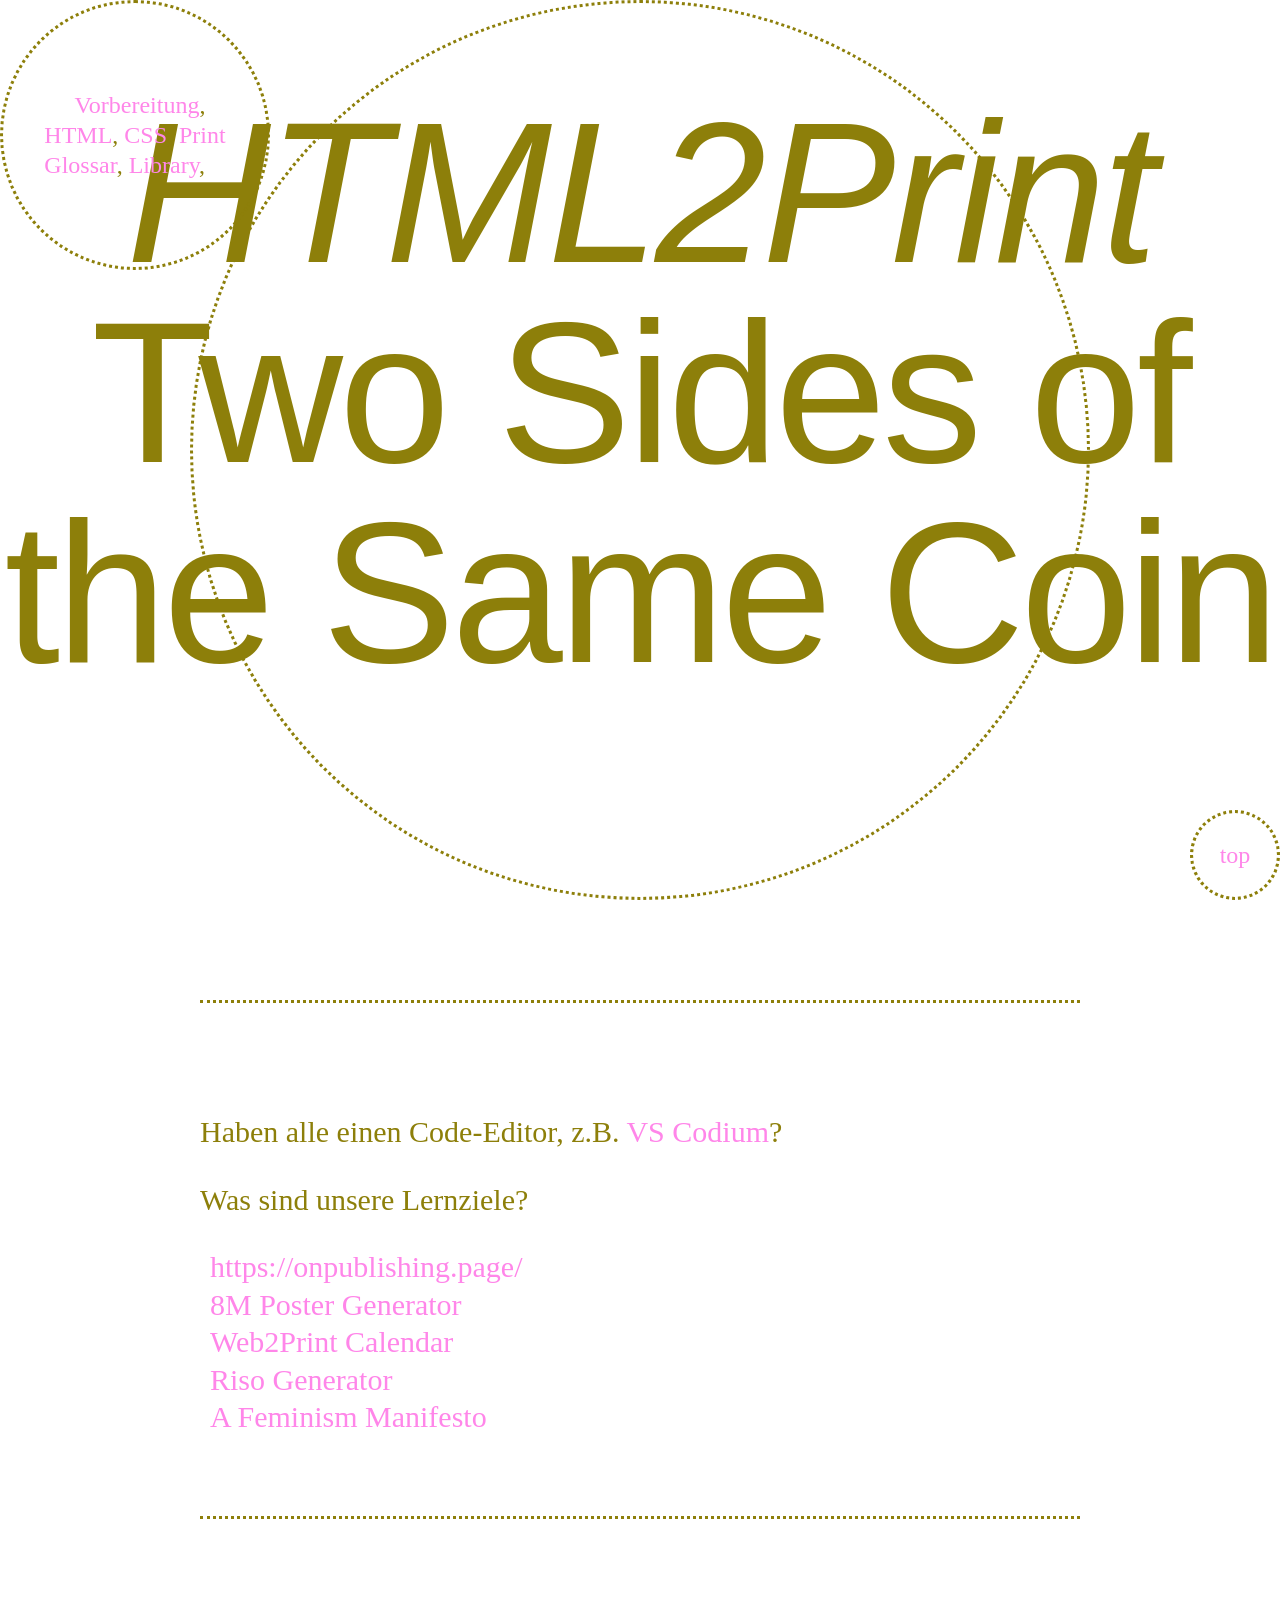
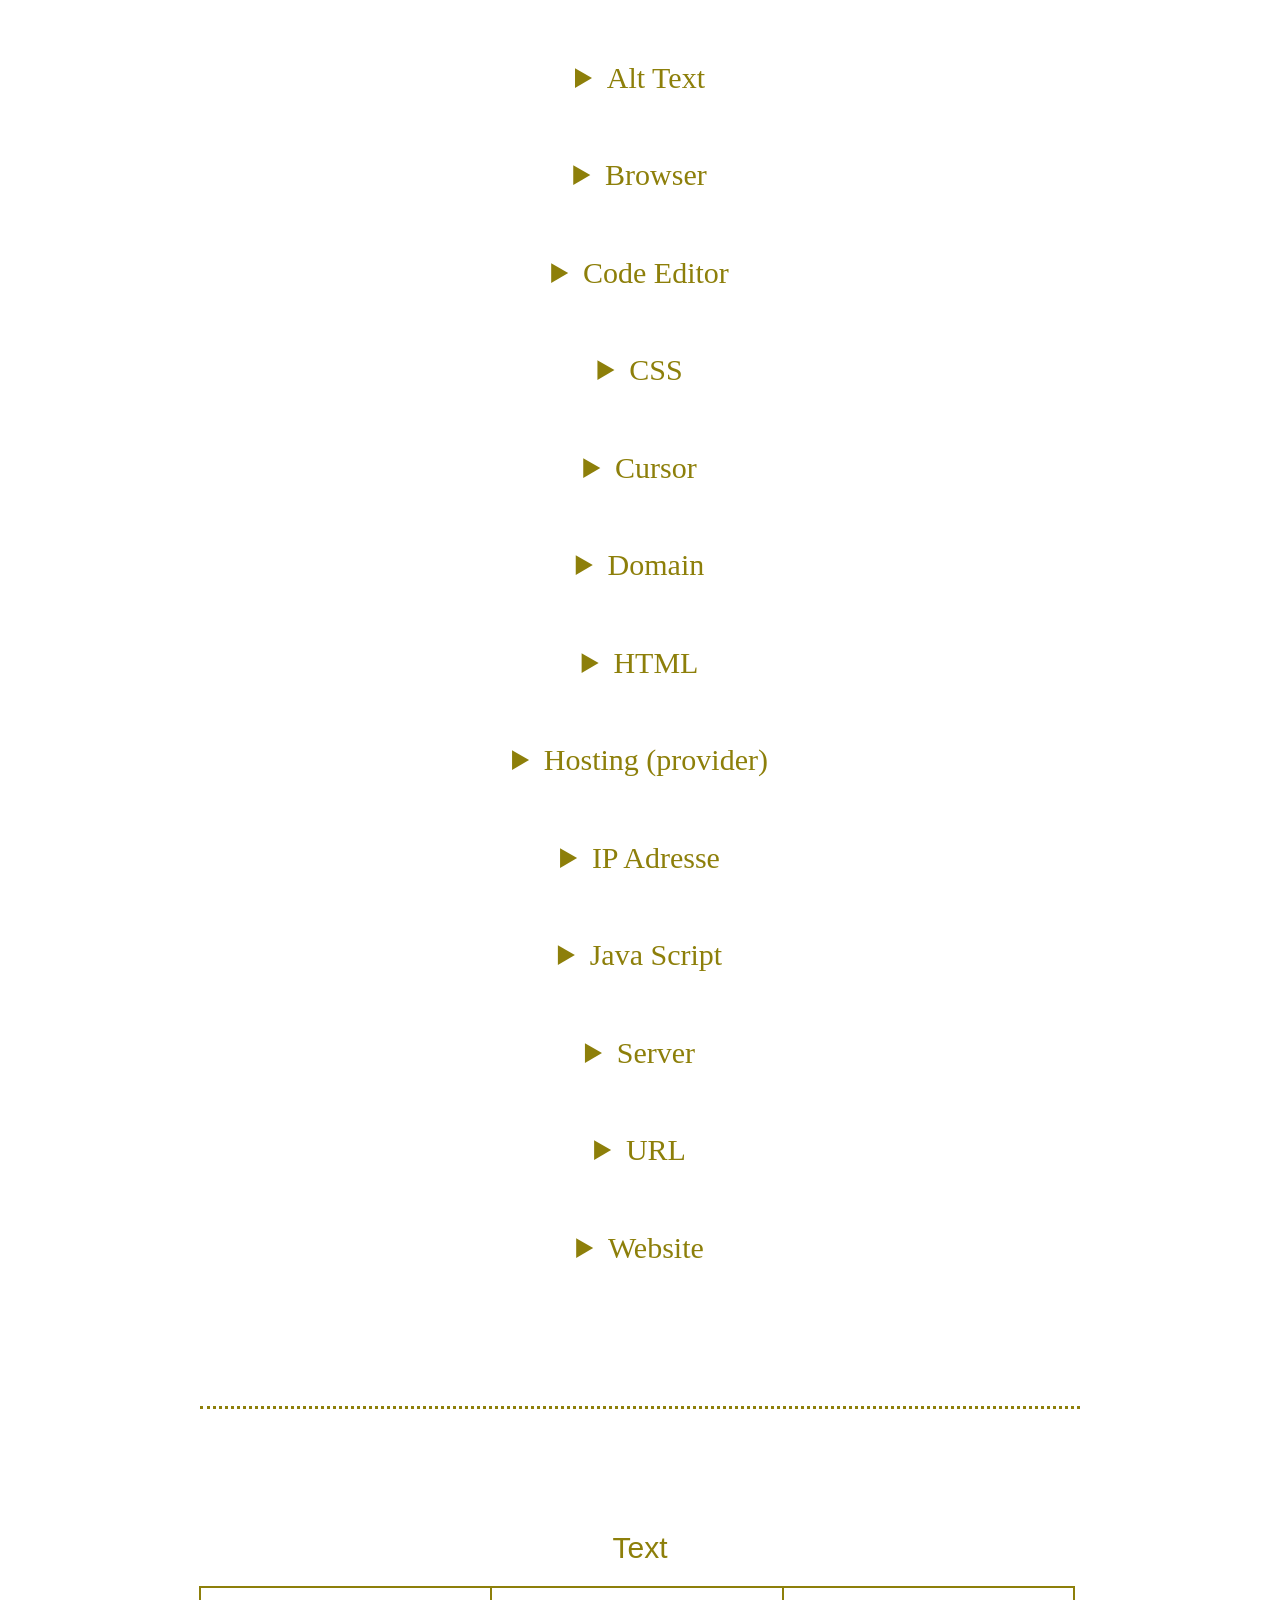
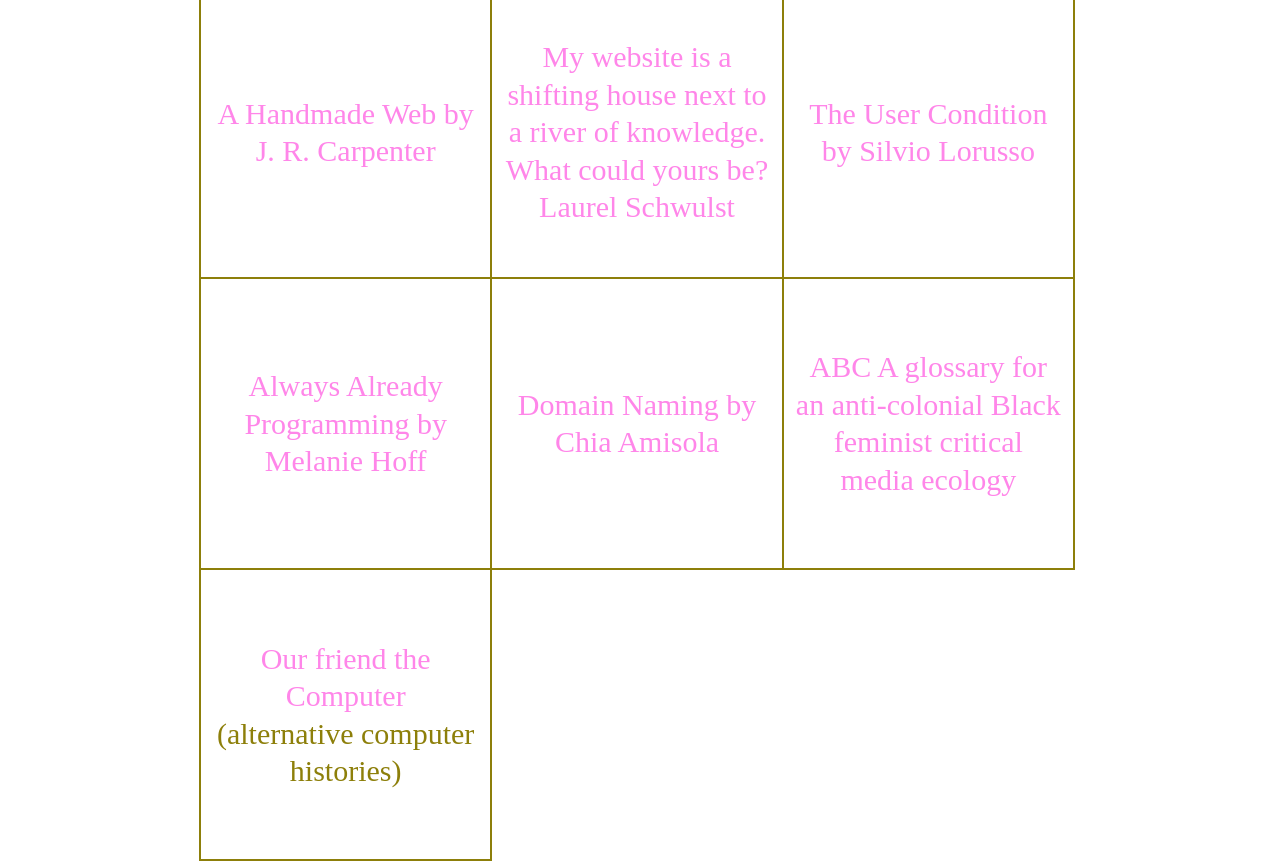
==== index.html @ 259f9be3 "update" ====
<!DOCTYPE html>
<html lang="en">

<head>
    <meta charset="UTF-8">
    <meta name="viewport" content="width=device-width, initial-scale=1" />

    <title>Two Sides of the Same Coin – HTML2Print Workshop</title>
    <link rel="stylesheet" href="./reset.css">
    <link rel="stylesheet" href="./style.css">
    <link rel="stylesheet" href="./coin.css">


</head>

<body>
    <header>
        <div class="coin">
            <div class="coin__side coin__side-a"></div>
            <div class="coin__side coin__side-b"></div>
        </div>

        <h1><i>HTML2Print</i> <br> Two Sides of the Same Coin</h1>   
    </header>


    <nav>
        <ul>
            <li><a href="#vorbereitung">Vorbereitung</a>,</li>

            <div>
                <a target="_blank" href="/html.html">HTML</a>,
                <a target="_blank" href="/css.html">CSS</a>,
                <a target="_blank" href="/print.html">Print</a>
            </div>
            <div>
                <a href="#glossar">Glossar</a>, 
                <a href="#library">Library</a>, 
            </div>
            </ul>
    </nav>

    <a id="toplink" href="#top">top</a>

  
  
    <main>
        <section id="vorbereitung">
           <p>Haben alle einen Code-Editor, z.B. <a href="https://vscodium.com/">VS Codium</a>?</p>
           <p>Was sind unsere Lernziele?</p>

           <ul>
            <li><a href="https://onpublishing.page/">https://onpublishing.page/</a></li>
            <li><a href="https://prepostprint.org/8m-posters/create.php">8M Poster Generator</a></li>
            <li><a href="https://neatnik.net/calendar/">Web2Print Calendar</a></li>
            <li><a href="https://antiboredom.github.io/p5.riso/">Riso Generator</a></li>
            <li><a href="https://afeminismmanifesto.com/">A Feminism Manifesto</a></li>
           </ul>
        </section>

        
        
        
        <section id="glossar">
            <details>
                <summary>Alt Text</summary>
                <p>Alt steht für "Alternative". Alt Text ist ein kurzer Text der im HTML Element &lt;img&gt; sein eigenes Attribut
                    hat. Alt Text ist wichtig für Menschen die Websites mit Screenreadern besuchen aber auch niedrige Internet
                    Verbindung oder text-only access.
                    <br>Alt Text beschreibt in einem oder wenigen Sätzen was auf dem Bild zu sehen ist, am Besten im Kontext dessen
                    Erscheinung auf der Website.
                    <br><a href="https://alt-text-as-poetry.net/">alt-text-as-poetry.net</a>
                </p>
            </details>
            <details>
                <summary>Browser</summary>
                <p>Ist ein Programm mit dem Websites besucht werden können. Ein Browser interpretiert die Dateien aus denen eine
                    Website besteht (z.B. index.html und style.css) und stellt diese grafisch dar.</p>
            </details>
            <details>
                <summary>Code Editor</summary>
                <p>Ein Programm in dem wir Code schreiben und verwalten können.
                    <br>zum Beispiel: Visual Studio Code, Atom oder Sublime Text
                </p>
            </details>
            <details>
                <summary>CSS</summary>
                <p><b>C</b>ascading <b>S</b>tyle <b>S</b>heets ist eine deklarative Sprache die verwendet wird um Websites zu
                    stylen.</p>
            </details>
            <details>
                <summary>Cursor</summary>
                <p>Symbol (meistens Pfeil oder Hand) auf deinem Computer Screen das dir deine aktuelle Position anzeigt und auf
                    Input reagiert.</p>
            </details>
            <details>
                <summary>Domain</summary>
                <p>Eine Domain ist ein Teil der URL, ein für Menschen lesbarer Name der zu einer IP Adresse hindeutet.
                    <br>zum Beispiel: afeminismmanifesto.com oder wwwwords.de
                </p>
            </details>
            <details>
                <summary>HTML</summary>
                <p><b>H</b>yper <b>T</b>ext <b>M</b>arkup <b>L</b>anguage ist das Grundgerüst jeder Website.</p>
            </details>
            <details>
                <summary>Hosting (provider)</summary>
                <p>Ein Business dass sich um die Vermietung und Verwaltung von Servern kümmert.</p>
            </details>
            <details>
                <summary>IP Adresse</summary>
                <p>IP steht für „Internet Protokoll“. Die IP Adresse ist eine einzigartige Reihe von Zahlen. Jedes mit dem Internet
                    verbundene Gerät hat seine eigene IP Adresse, quasi eine Haus Adresse. Computer nutzen die IP Adresse um ein
                    einzelnes Gerät finden zu können. W-lan router, dein Laptop, dein Smartphone oder Server haben alle IP Adressen.
                    <br>zum Beispiel: 193.168.178.232
                </p>
            </details>
            <details>
                <summary>Java Script</summary>
                <p>ist eine Programmiersprache die für Website Interaktionen entwickelt wurde. Wenn HTML das Gerüst ist, CSS die
                    Einrichtung, dann ist Java Script für das Verhalten, die Interaktion von Dingen zuständig.</p>
            </details>
            <details>
                <summary>Server</summary>
                <p>Ein Server ist ein Computer der Ressourcen, Dienste oder Daten für andere Rechner oder Programme bereitstellt.
                    Der Austausch dieser Dienste findet über ein Netzwerk statt, mit dem beide / mehrere Parteien verbunden sind
                    (meistens Internet).</p>
            </details>
            <details>
                <summary>URL</summary>
                <p>steht für "Universal Resource Location" und ist ein Standard für die Adressierung einer Website (oder anderer
                    Ressourcen) im World Wide Web.
                    <br>zum Beispiel: <a href="https://afeminismmanifesto.com/">https://afeminismmanifesto.com/</a> oder <a
                        href="https://wwwwords.de/">https://wwwwords.de/</a>
                </p>
            </details>
            <details>
                <summary>Website</summary>
                <p>ist eine oder mehrere Datein die im vom Browser interpretiert werden. Eine Website lebt of irgendwo auf einem
                    Server. <a href="https://veryinteractive.net/pages/vocabulary.html">(from Laurel)</a></p>
            </details>
        </section>


        <section id="library" class="material">
            <h2>Text</h2>
            <ul>
                <li><a href="http://luckysoap.com/statements/handmadeweb.html">A Handmade Web by J. R. Carpenter</a></li>
                <li><a
                        href="https://thecreativeindependent.com/essays/laurel-schwulst-my-website-is-a-shifting-house-next-to-a-river-of-knowledge-what-could-yours-be/">My
                        website is a shifting house next to a river of knowledge. What could yours be? Laurel
                        Schwulst</a></li>
                <li><a href="https://theusercondition.computer/">The User Condition by Silvio Lorusso</a></li>
                <li><a href="https://gist.github.com/melaniehoff/95ca90df7ca47761dc3d3d58fead22d4">Always Already
                        Programming by Melanie Hoff</a></li>
                <li><a href="https://ambient.institute/domain-naming/">Domain Naming by Chia Amisola</a></li>
                <li><a href="https://abcglossary.xyz/">ABC A glossary for an anti-colonial Black feminist critical
                        media ecology</a></li>
                <li><a href="https://www.ourfriendthe.computer/">Our friend the Computer</a> (alternative computer
                    histories)</li>
            </ul>
        
        </section>
    </main>

    <script src="./script.js" type="text/javascript"></script>
</body>

</html>
---- style.css ----
@import './reset.css';

body {
  width: 100%;
  margin: 0;
  font-family: "Times Dot";
  color: var(--primary-color);
  background-color: rgb(255, 255, 255);
  display: flex;
  justify-content: center;
  flex-direction: column;
  align-items: center;
  flex-wrap: wrap;
  padding: 1rem;
  line-height: 1.25;
  font-size: 1.5rem;
  overflow-x: hidden;
}

::-moz-selection { /* Code for Firefox */
  color: white;
  background: var(--primary-color);
}

::selection {
  color: white;
  background: var(--primary-color);
}



header {
  position: relative;
  height: 100vh;
  display: flex;
  align-items: center;
  justify-content: center;
  background: white;
  z-index: 0;
}

h1 {
  text-align: left;
  letter-spacing: -0.02em;
  margin-top: 1rem;
  font-size: 10rem;
  text-align: center;
  line-height: 1;
  pointer-events: none;
}

h2 {
  font-size: 1.5rem;
  margin-bottom: 1rem;
  margin-top: 2rem;
}

h3 {
  margin-bottom: 0.5rem;
}

a {
  text-decoration: underline;
  text-decoration-thickness: 0.1rem;
  text-underline-offset: 0.15rem;
}

nav {
  border: 3px dotted var(--primary-color);
  aspect-ratio: 1/1;
  padding: 0.5rem;
  border-radius: 100%;
  display: block;
  width: 13.5rem;
  position: fixed;
  top: 0;
  left: 0;
  font-size: 1.2rem;
  display: flex;
  flex-direction: column;
  justify-content: center;
  align-items: center;
}

nav ul {
  padding: 0 1rem;
}


nav ul li {
  padding: 0;
  list-style-type: none;
  text-align: center;
}


details {
  width: 100%;
  text-align: center;
  margin-top: 3rem;
  margin-bottom: 3rem;
}

main {
  width: 100%;
  font-size: 1.5rem;
  display: flex;
  flex-direction: column;
  align-items: center;
  max-width: 44rem;
  margin: auto;
}

ul {
  text-align: left;
  list-style-type: disc;
  padding-left: 1.5rem;
}

ul, ul li {
  list-style-type: disc;
}

li {
  position: relative;
  display: list-item;
  padding-left: 0.5rem !important;
}

li ul li {
  list-style-type: circle;
}


li > ul {
  margin-top: 0;
  margin-bottom: 0;
}



section {
  width: 100%;
  margin-top: 4rem;
  border-top: 3px dotted var(--primary-color);
  padding-top: 4rem;
}

table {
  width: 100%;
  border: 2px dotted var(--primary-color);
  padding: 0;
}

tr {
  position: relative;
  border-spacing: 0;
  margin-top: -2px;
}

th {
  font-weight: normal;
  text-align: left;
}

td {
  font-size: 1.2rem;
  border-right: 3px dotted var(--primary-color);
  padding: 0.25rem;
}



.hero__list {
  display: grid; 
  column-gap: 0.5rem;
  grid-template-columns: repeat(2, minmax(0, 1fr));
}

form {
  text-align: left;
  margin: 3rem auto;
}

input {
  max-width: 100%;
}

#other-field {
  opacity: 0;
}

/* Show the additional input field when "Something else" checkbox is checked */
#something_else:checked+#other-field {
  opacity: 1;
}

label:has(> #something_else:checked)+#other-field {
  opacity: 1;
}

.quote__source {
  text-align: right;
  margin-top: 0.75rem;
}

.material ul {
  display: flex;
  flex-wrap: wrap;
}

.material li {
  border: 2px solid var(--primary-color);
  display: block;
  aspect-ratio: 1;
  width: calc(100% / 3);
  display: flex;
  flex-direction: column;
  align-items: center;
  justify-content: center;
  text-align: center;
  margin: -1px;
  padding: 0.5rem;
}

#toplink {
  position: fixed;
  bottom: 0;
  right: 0;
  padding: 1rem;
  display: flex;
  justify-content: center;
  align-items: center;
  aspect-ratio: 1;
  border: 3px dotted var(--primary-color);

  border-radius: 100%;
  font-size: 1.2rem;
  width: 4.5rem;
  height: 4.5rem;
}

#homelink {
  position: fixed;
  top: 0;
  left: 12.3rem;
  padding: 1rem;
  display: flex;
  align-items: center;
  aspect-ratio: 1;
  border: 3px dotted var(--primary-color);

  border-radius: 100%;
  font-size: 1.2rem;
}

.task {
  background-color: rgb(255, 164, 241);
  padding: 0.25rem 0.5rem;
  margin-bottom: 5rem;
  margin-top: 2rem;
}

table {
  border-spacing: 0;
  border-collapse: collapse;
  border: 2px dotted var(--primary-color);
  overflow-x: hidden;
  font-size: 1.2rem;
  margin-bottom: 5vh;
}

th,
td {
  padding: 0.25rem;
  border: 3px dotted var(--primary-color);
  margin: -1px;
  padding: 1vw;
}

header {
  width: 100%;
  display: flex;
  justify-content: center;
  margin-bottom: 1rem;
}

#subpages {
  position: fixed;
  bottom: 0;
  right: 0;
}

.subpage {
  display: flex;
  align-items: center;
  justify-content: center;
  aspect-ratio: 1;
  border: 3px dotted var(--primary-color);

  border-radius: 100%;
  font-size: 1.2rem;
  text-align: center;
  padding: 0.3rem;
  width: 4.5rem;
  height: 4.5rem;
}
---- coin.css ----
@import './reset.css';

.coin {
  height: 100%;
  aspect-ratio: 1/1;
  position: absolute;
  z-index: -10;
}

.coin__side {
  border-radius: 100%;
  width: 100%;
  height: 100%;
  transition: transform 1.5s linear;
  backface-visibility: hidden
}

.coin__side-a {
  border: 3px dotted var(--primary-color);

  background: white;
}

.coin:hover .coin__side-a {
  transform: rotateY(180deg);
}

.coin__side-b {
  position: absolute;
  top: 0;
  right: 0;
  width: 100%;
  height: 100%;
  transform: rotateY(180deg);
  border: 3px dotted var(--primary-color);
  background: var(--secondary-color);
}

.coin:hover .coin__side-b {
  transform: rotateY(0deg);
}
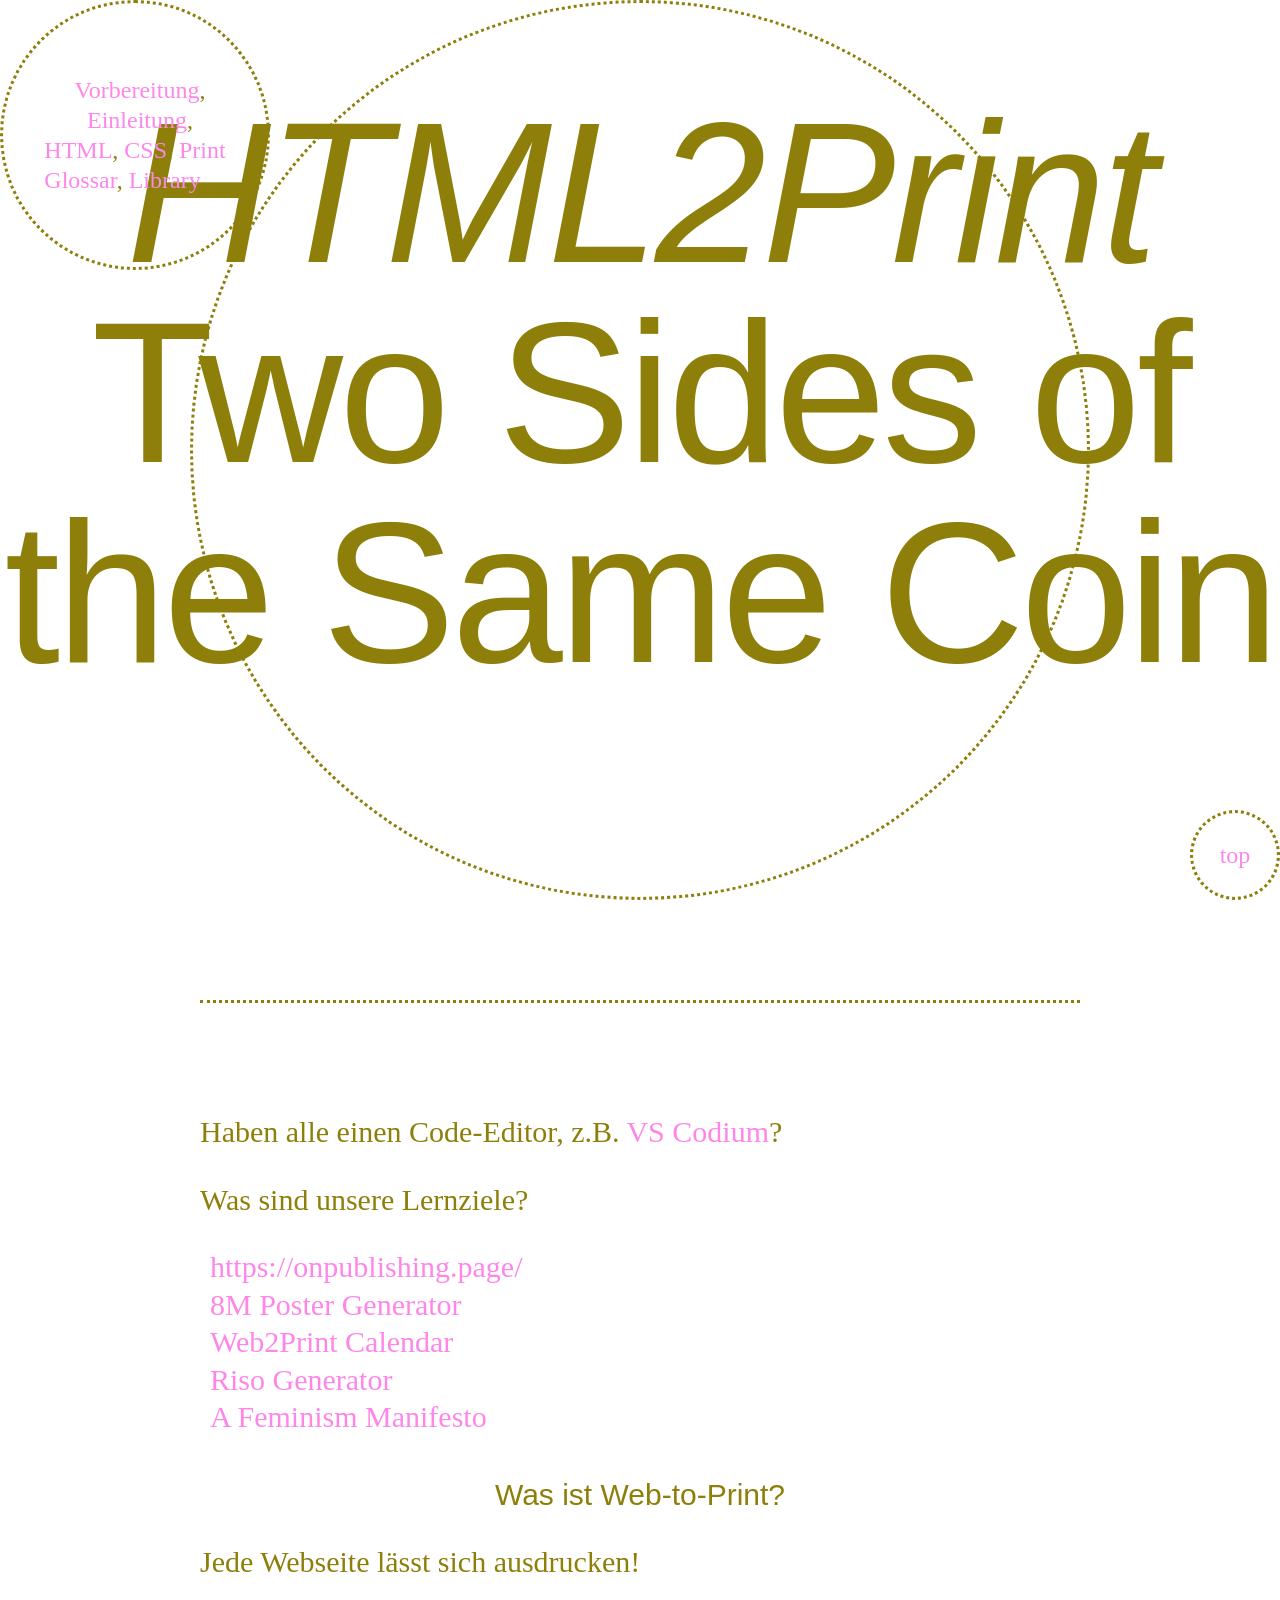
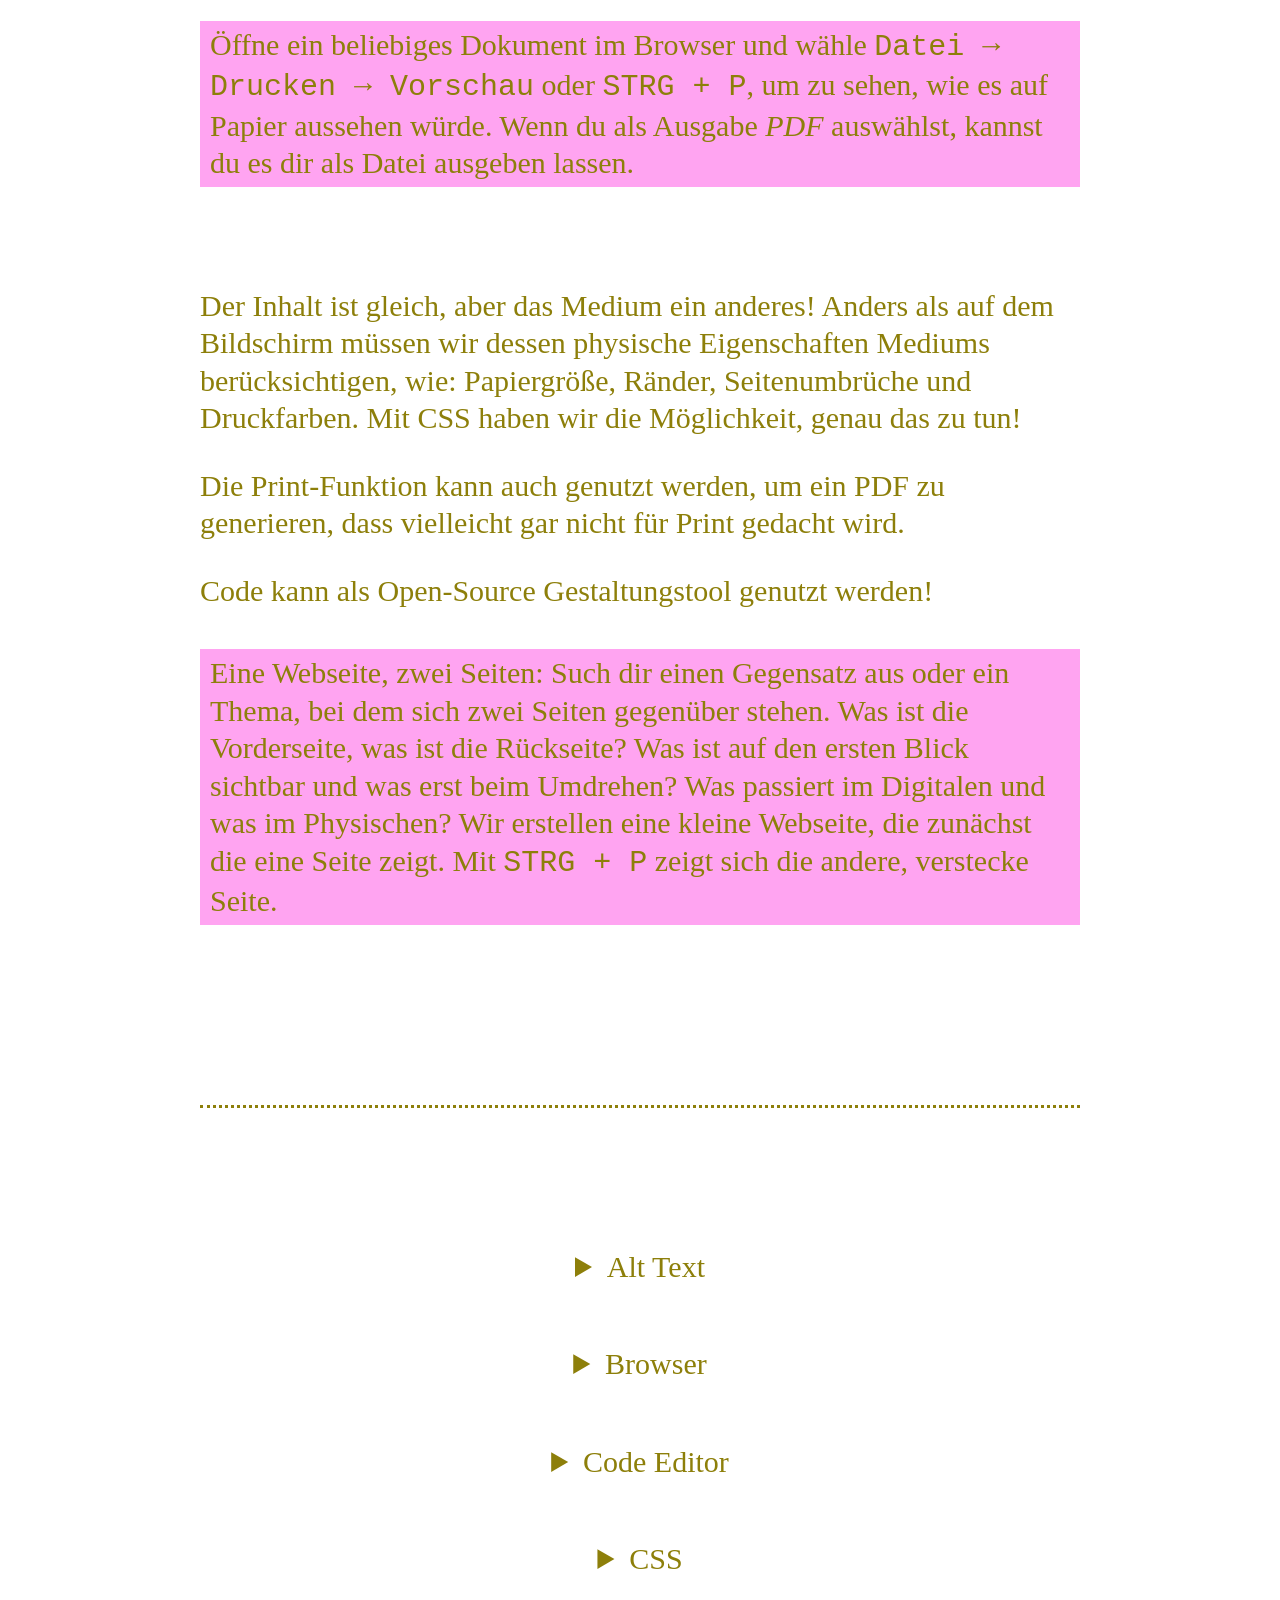
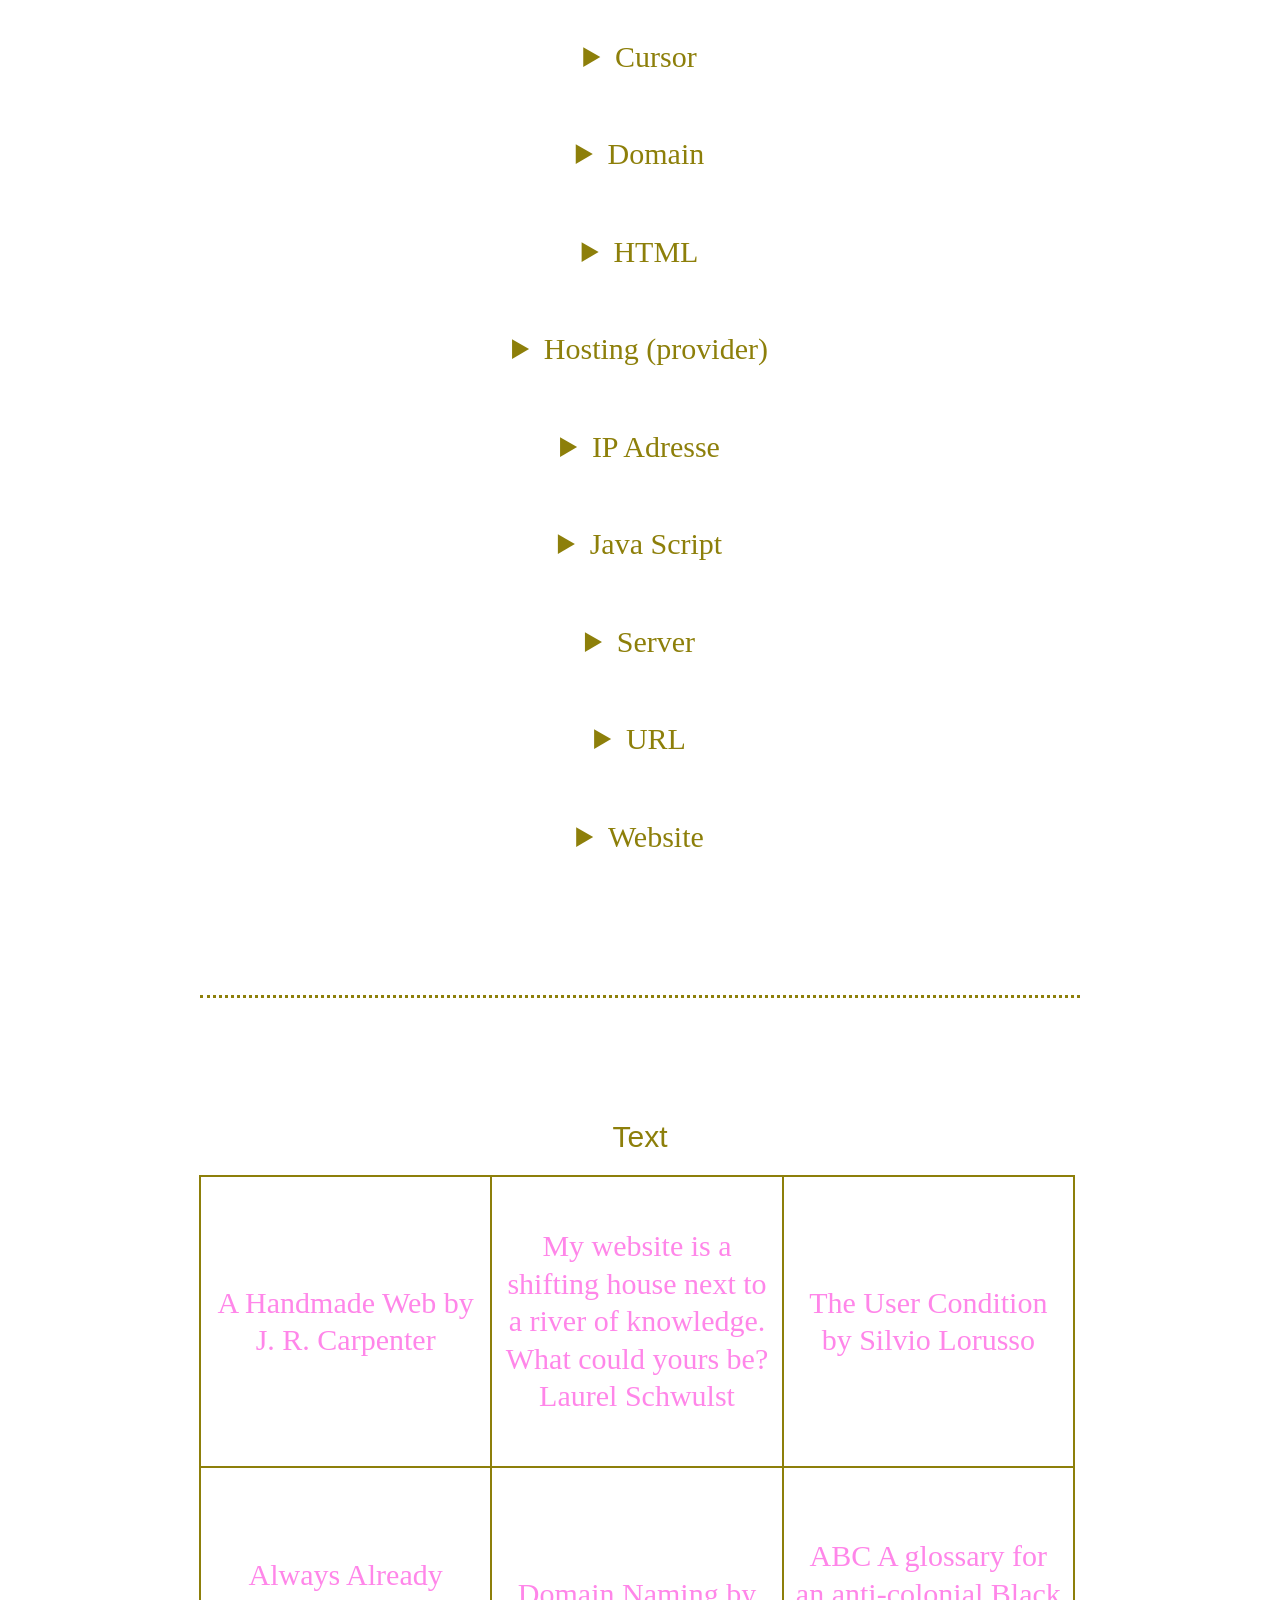
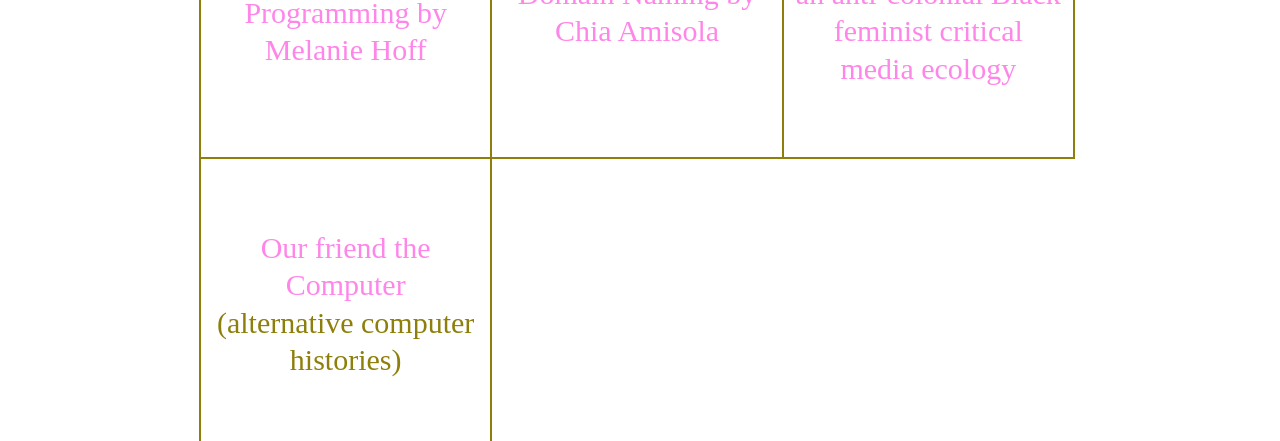
==== commit c377d128: "update" ====
--- a/index.html
+++ b/index.html
@@ -27,6 +27,8 @@
     <nav>
         <ul>
             <li><a href="#vorbereitung">Vorbereitung</a>,</li>
+            <li><a href="#einleitung">Einleitung</a>,</li>
+
 
             <div>
                 <a target="_blank" href="/html.html">HTML</a>,
@@ -56,10 +58,28 @@
             <li><a href="https://antiboredom.github.io/p5.riso/">Riso Generator</a></li>
             <li><a href="https://afeminismmanifesto.com/">A Feminism Manifesto</a></li>
            </ul>
-        </section>
+       
+
+        <h2>Was ist Web-to-Print?</h2>
+        <p>Jede Webseite lässt sich ausdrucken!</p>
+        
+        <p class="task">Öffne ein beliebiges Dokument im Browser und wähle
+            <code>Datei → Drucken → Vorschau</code> oder <code>STRG + P</code>, um zu sehen, wie es auf Papier aussehen würde.
+            Wenn du als Ausgabe <i>PDF</i> auswählst, kannst du es dir als Datei ausgeben lassen.
+        </p>
+        
+        <p>Der Inhalt ist gleich, aber das Medium ein anderes! Anders als auf dem Bildschirm müssen wir dessen physische
+            Eigenschaften Mediums berücksichtigen, wie:
+            Papiergröße, Ränder, Seitenumbrüche und Druckfarben. Mit CSS haben wir die Möglichkeit, genau das zu tun!</p>
+        <p>Die Print-Funktion kann auch genutzt werden, um ein PDF zu generieren, dass vielleicht gar nicht für Print gedacht
+            wird. </p>
+        
+        <p>Code kann als Open-Source Gestaltungstool genutzt werden!</p>
+
+        <p class="task">Eine Webseite, zwei Seiten: Such dir einen Gegensatz aus oder ein Thema, bei dem sich zwei Seiten gegenüber stehen. Was ist die Vorderseite, was ist die Rückseite? Was ist auf den ersten Blick sichtbar und was erst beim Umdrehen? Was passiert im Digitalen und was im Physischen? Wir erstellen eine kleine Webseite, die zunächst die eine Seite zeigt. Mit <code>STRG + P</code> zeigt sich die andere, verstecke Seite.</p>
 
         
-        
+        </section>
         
         <section id="glossar">
             <details>
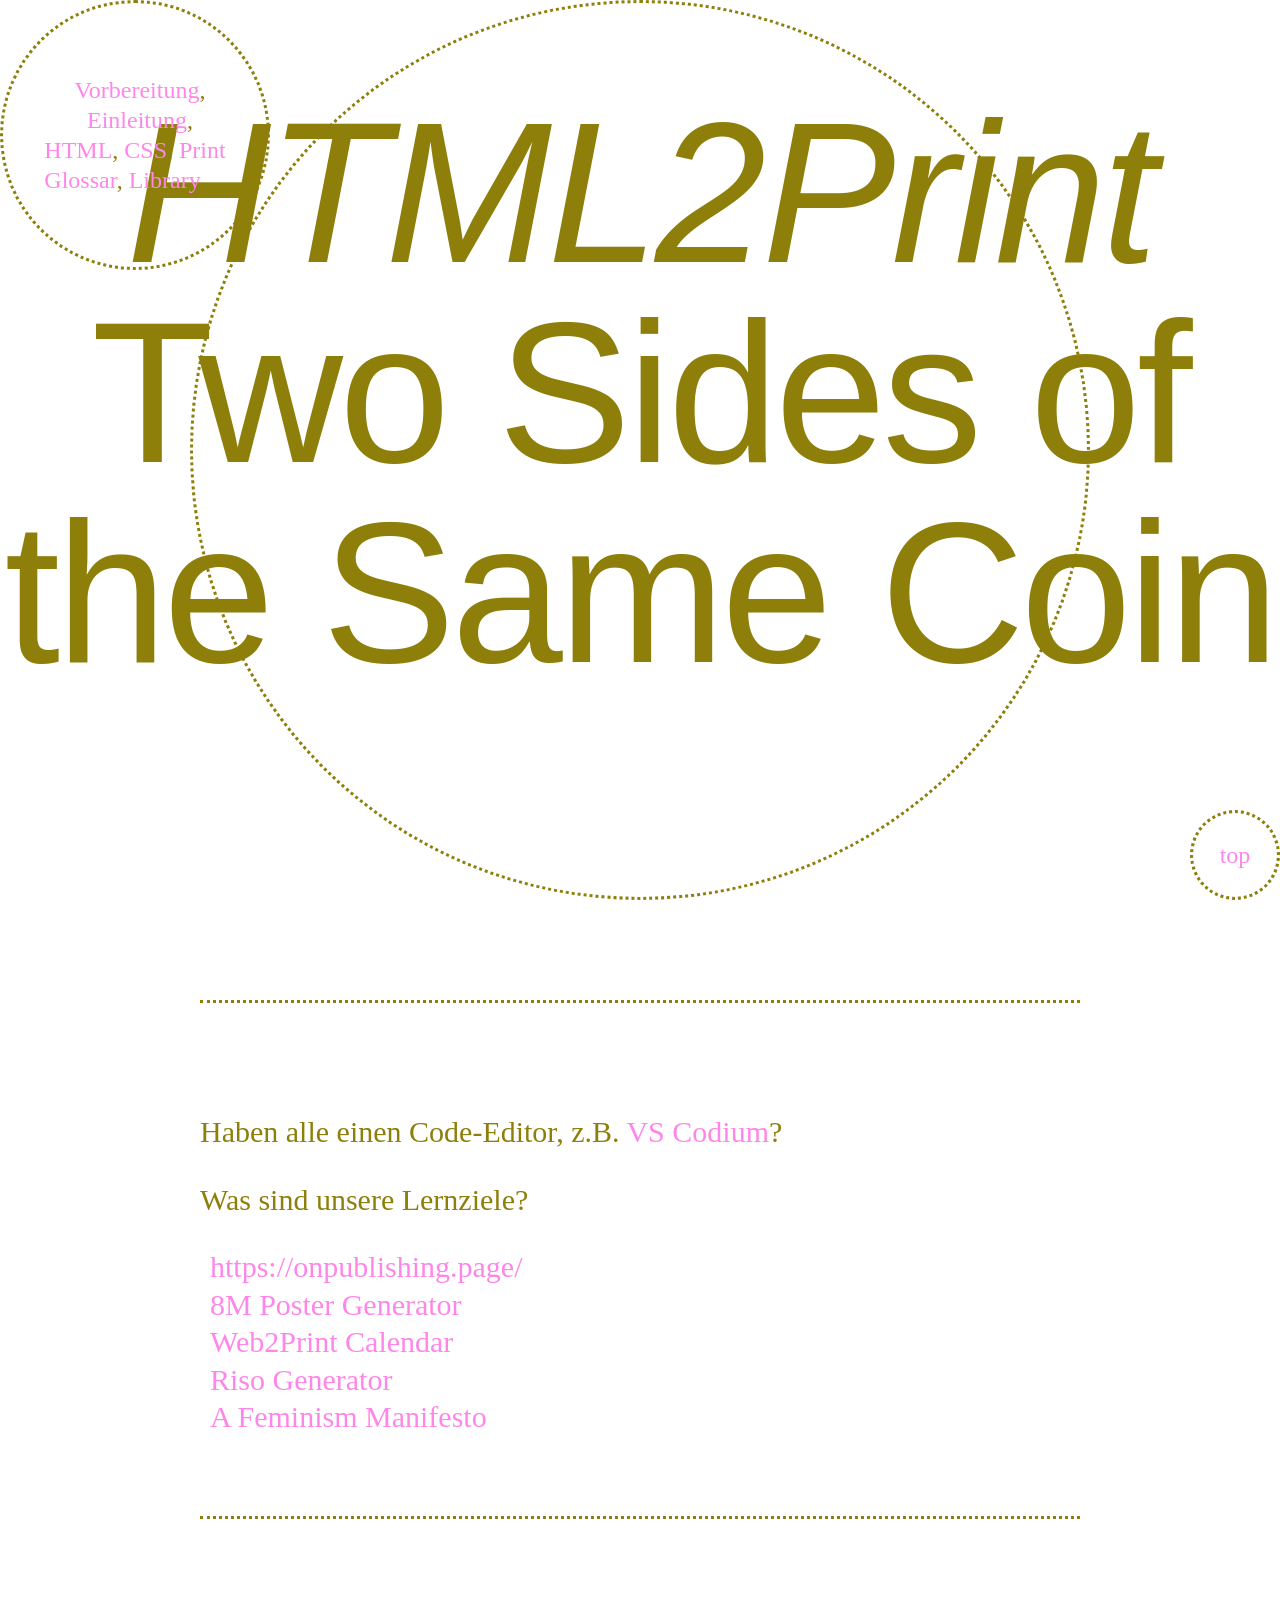
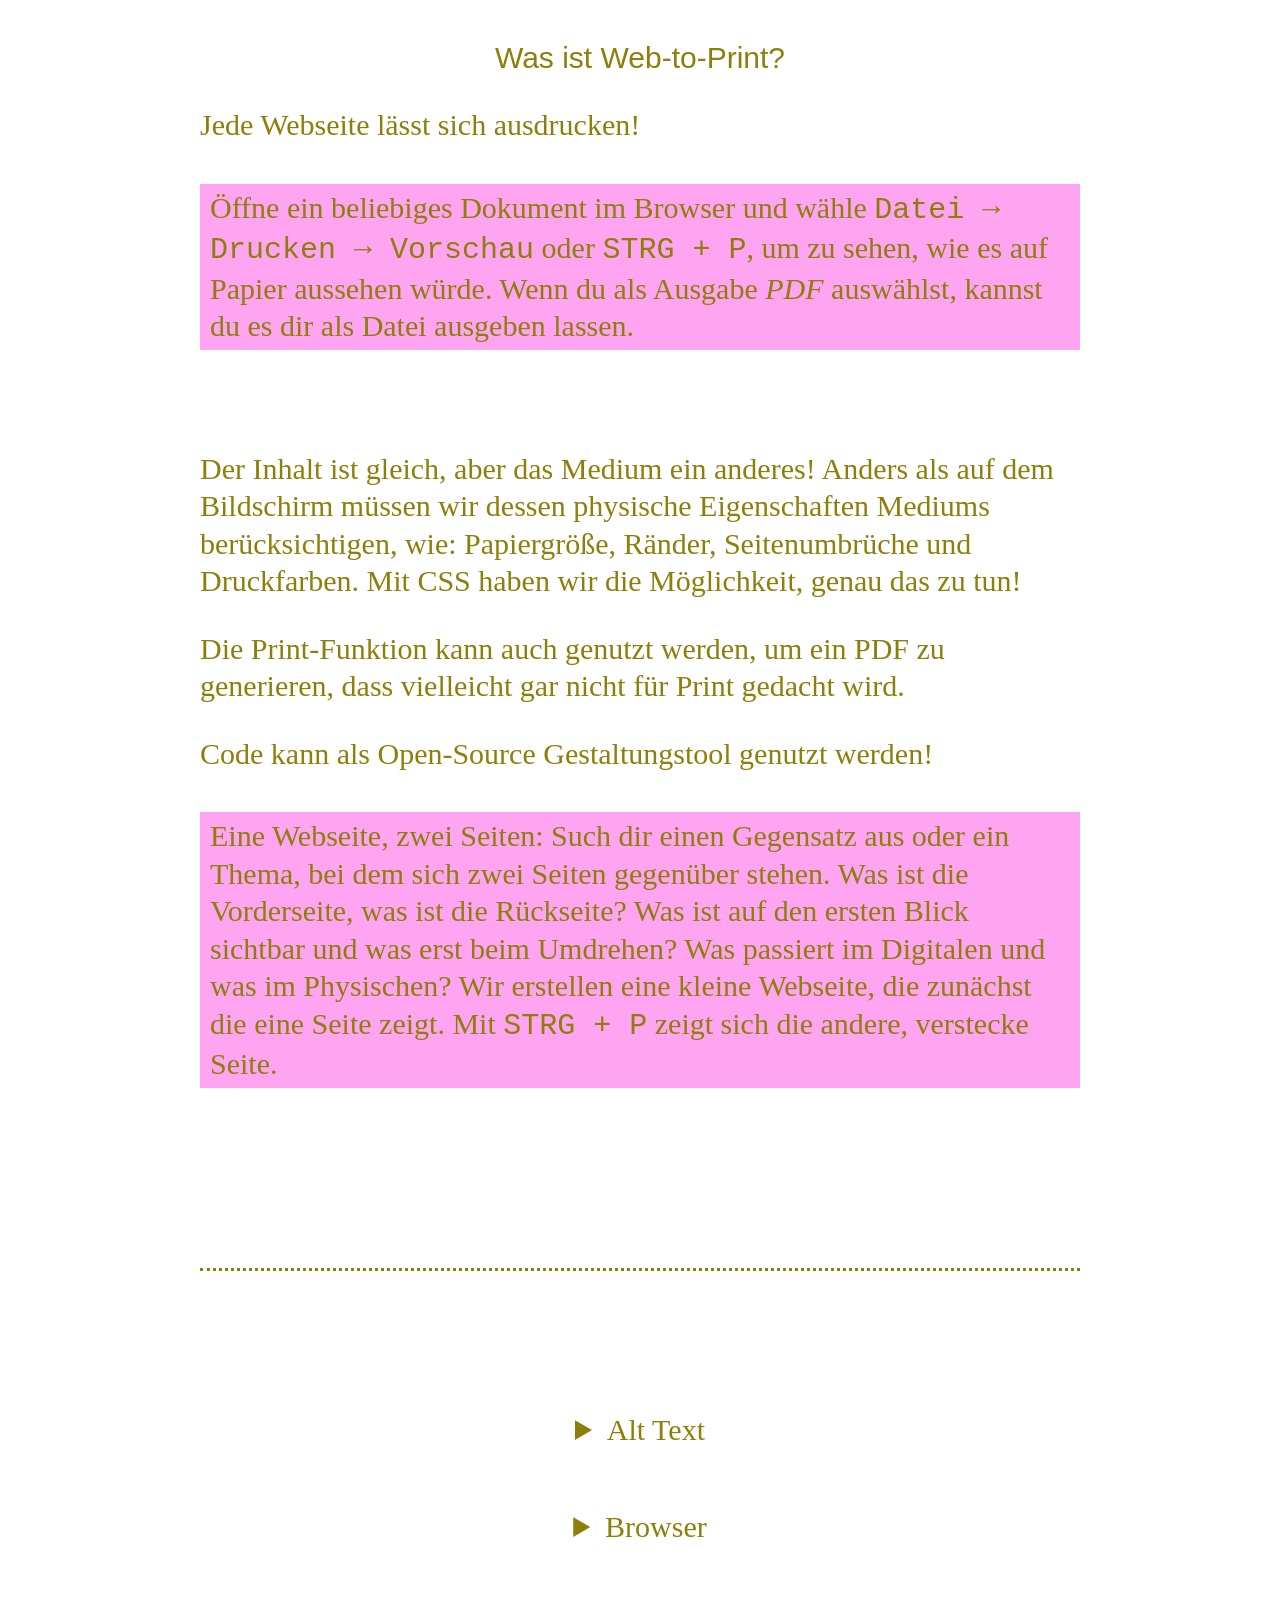
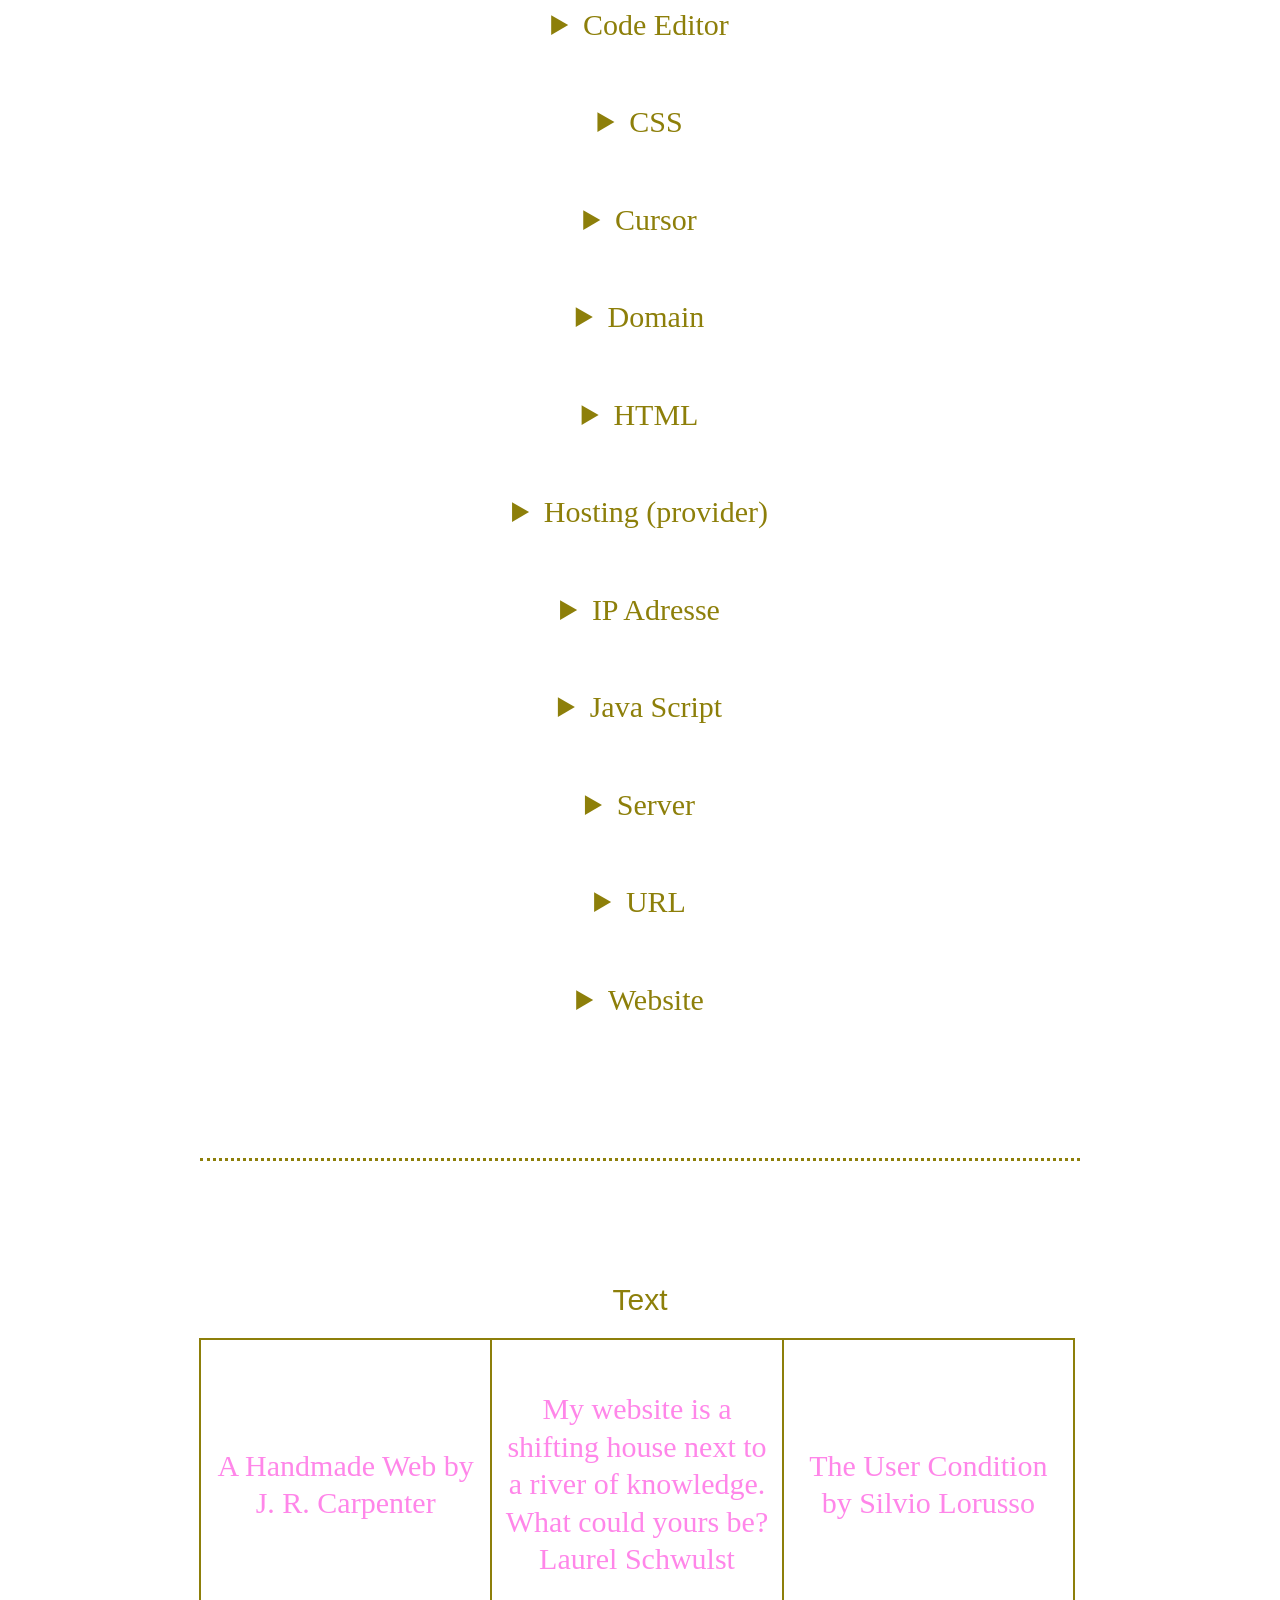
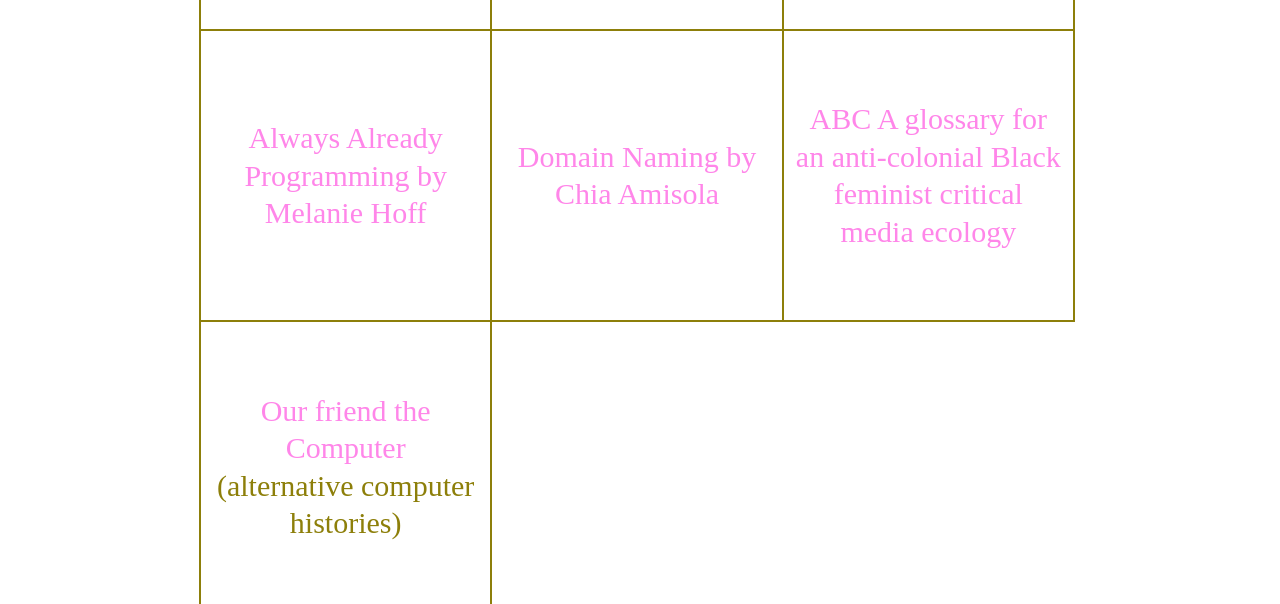
==== commit 6c0c05fa: "update" ====
--- a/index.html
+++ b/index.html
@@ -60,25 +60,32 @@
            </ul>
        
 
-        <h2>Was ist Web-to-Print?</h2>
-        <p>Jede Webseite lässt sich ausdrucken!</p>
         
-        <p class="task">Öffne ein beliebiges Dokument im Browser und wähle
-            <code>Datei → Drucken → Vorschau</code> oder <code>STRG + P</code>, um zu sehen, wie es auf Papier aussehen würde.
-            Wenn du als Ausgabe <i>PDF</i> auswählst, kannst du es dir als Datei ausgeben lassen.
-        </p>
-        
-        <p>Der Inhalt ist gleich, aber das Medium ein anderes! Anders als auf dem Bildschirm müssen wir dessen physische
-            Eigenschaften Mediums berücksichtigen, wie:
-            Papiergröße, Ränder, Seitenumbrüche und Druckfarben. Mit CSS haben wir die Möglichkeit, genau das zu tun!</p>
-        <p>Die Print-Funktion kann auch genutzt werden, um ein PDF zu generieren, dass vielleicht gar nicht für Print gedacht
-            wird. </p>
-        
-        <p>Code kann als Open-Source Gestaltungstool genutzt werden!</p>
-
-        <p class="task">Eine Webseite, zwei Seiten: Such dir einen Gegensatz aus oder ein Thema, bei dem sich zwei Seiten gegenüber stehen. Was ist die Vorderseite, was ist die Rückseite? Was ist auf den ersten Blick sichtbar und was erst beim Umdrehen? Was passiert im Digitalen und was im Physischen? Wir erstellen eine kleine Webseite, die zunächst die eine Seite zeigt. Mit <code>STRG + P</code> zeigt sich die andere, verstecke Seite.</p>
 
         
+        </section>
+
+        <section id="#einleitung">
+            <h2>Was ist Web-to-Print?</h2>
+            <p>Jede Webseite lässt sich ausdrucken!</p>
+            
+            <p class="task">Öffne ein beliebiges Dokument im Browser und wähle
+                <code>Datei → Drucken → Vorschau</code> oder <code>STRG + P</code>, um zu sehen, wie es auf Papier aussehen würde.
+                Wenn du als Ausgabe <i>PDF</i> auswählst, kannst du es dir als Datei ausgeben lassen.
+            </p>
+            
+            <p>Der Inhalt ist gleich, aber das Medium ein anderes! Anders als auf dem Bildschirm müssen wir dessen physische
+                Eigenschaften Mediums berücksichtigen, wie:
+                Papiergröße, Ränder, Seitenumbrüche und Druckfarben. Mit CSS haben wir die Möglichkeit, genau das zu tun!</p>
+            <p>Die Print-Funktion kann auch genutzt werden, um ein PDF zu generieren, dass vielleicht gar nicht für Print gedacht
+                wird. </p>
+            
+            <p>Code kann als Open-Source Gestaltungstool genutzt werden!</p>
+            
+            <p class="task">Eine Webseite, zwei Seiten: Such dir einen Gegensatz aus oder ein Thema, bei dem sich zwei Seiten
+                gegenüber stehen. Was ist die Vorderseite, was ist die Rückseite? Was ist auf den ersten Blick sichtbar und was erst
+                beim Umdrehen? Was passiert im Digitalen und was im Physischen? Wir erstellen eine kleine Webseite, die zunächst die
+                eine Seite zeigt. Mit <code>STRG + P</code> zeigt sich die andere, verstecke Seite.</p>
         </section>
         
         <section id="glossar">
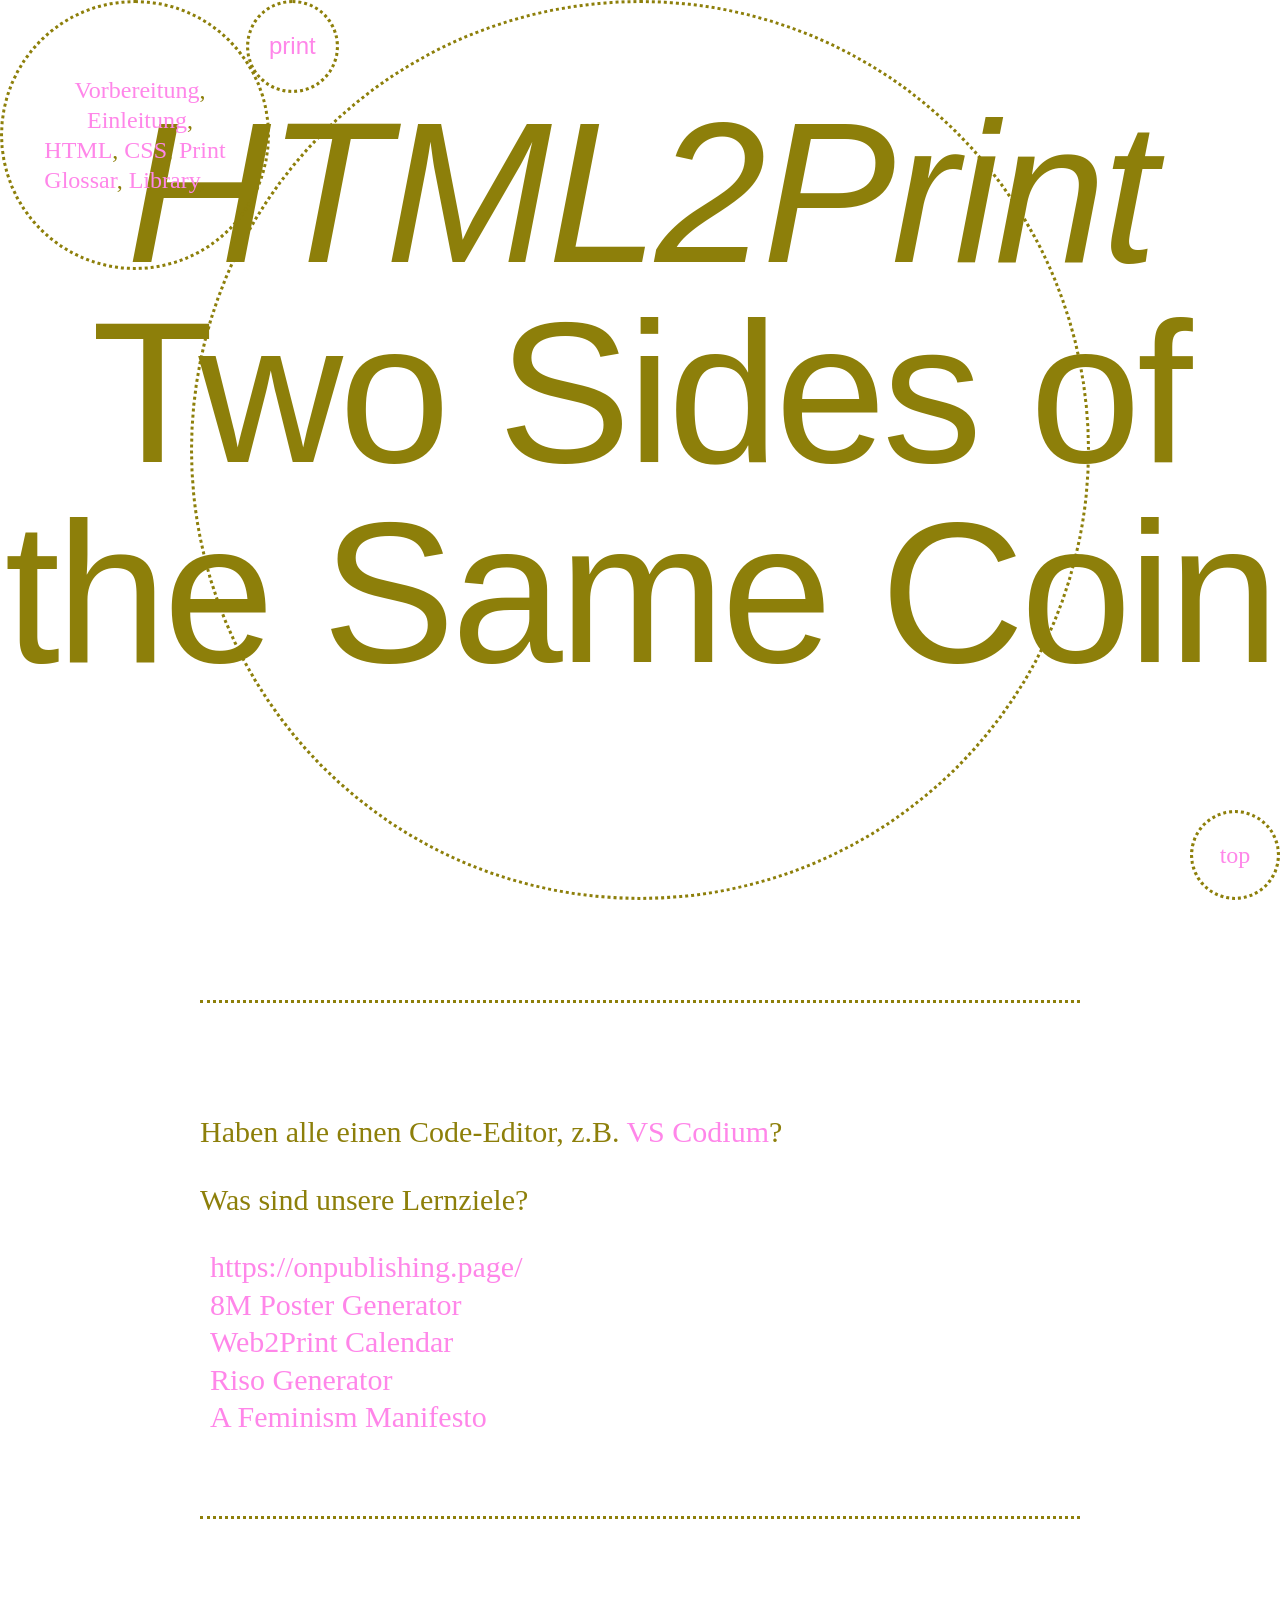
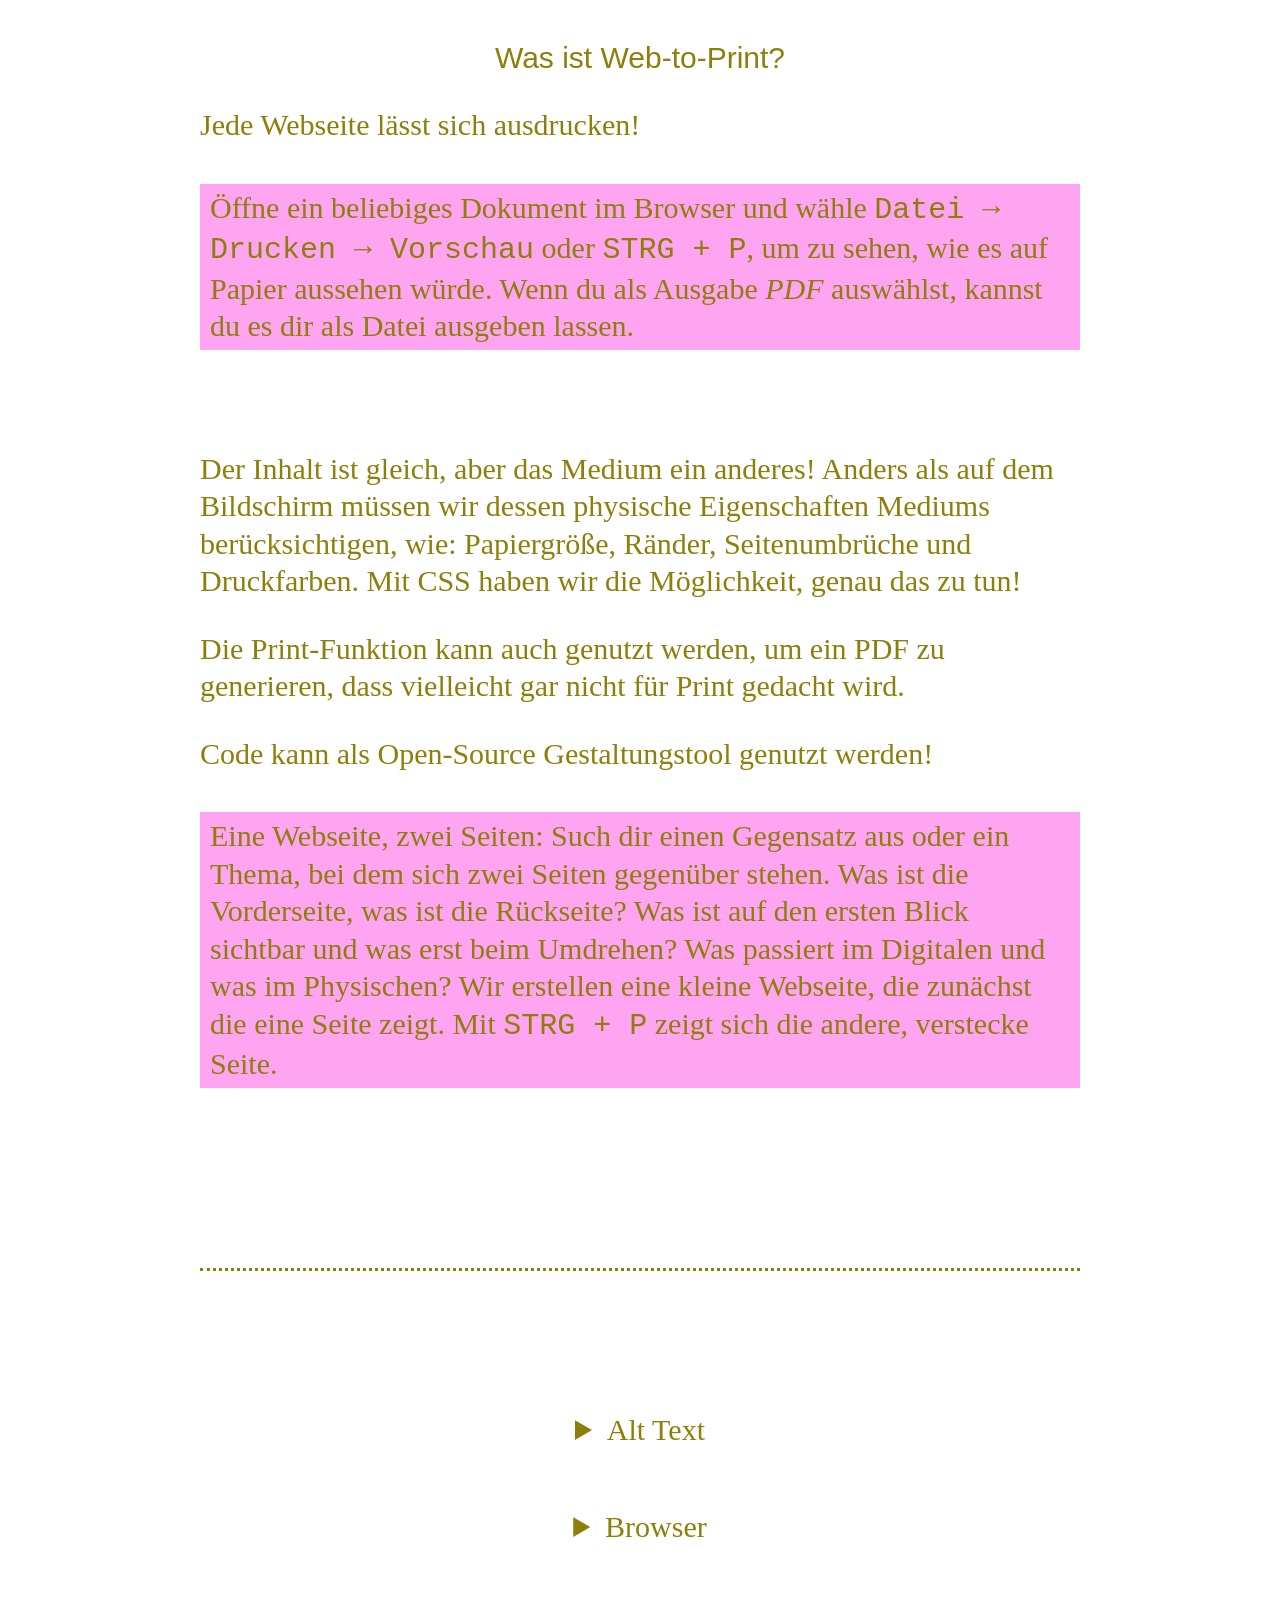
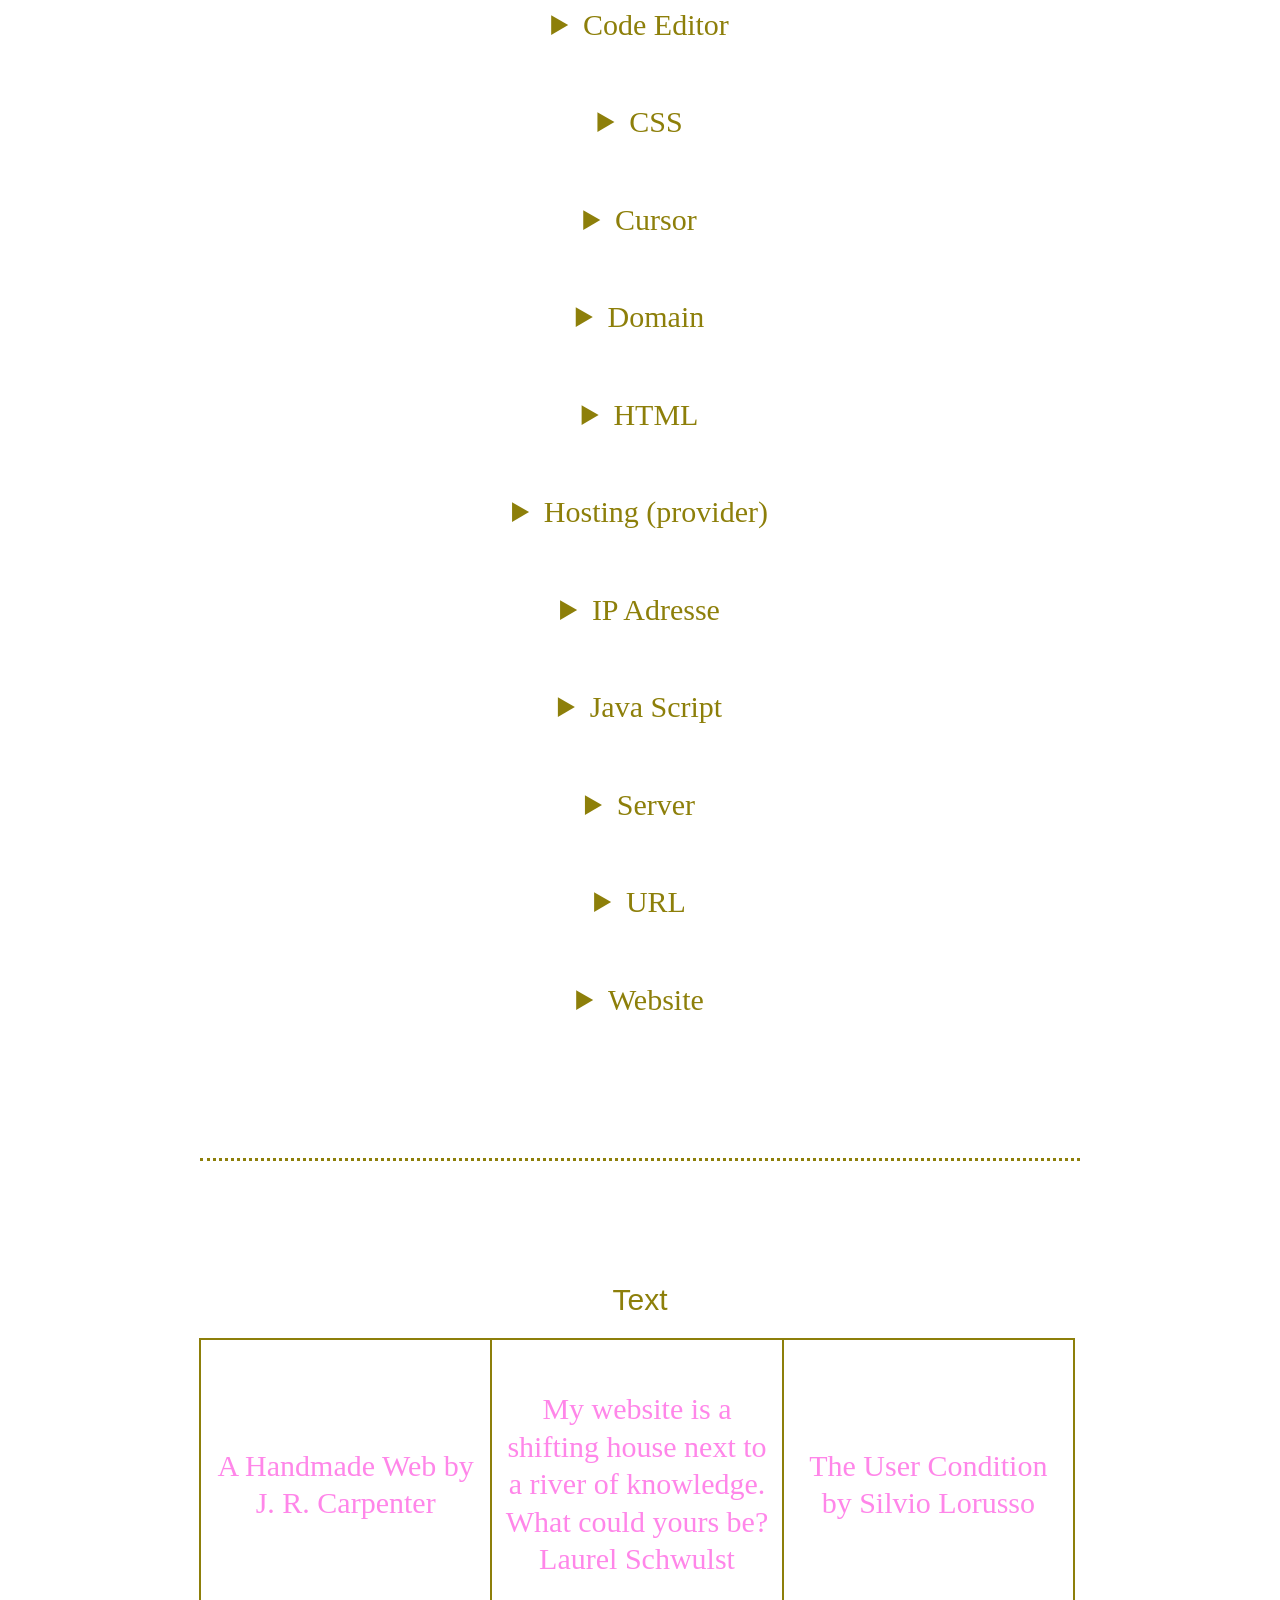
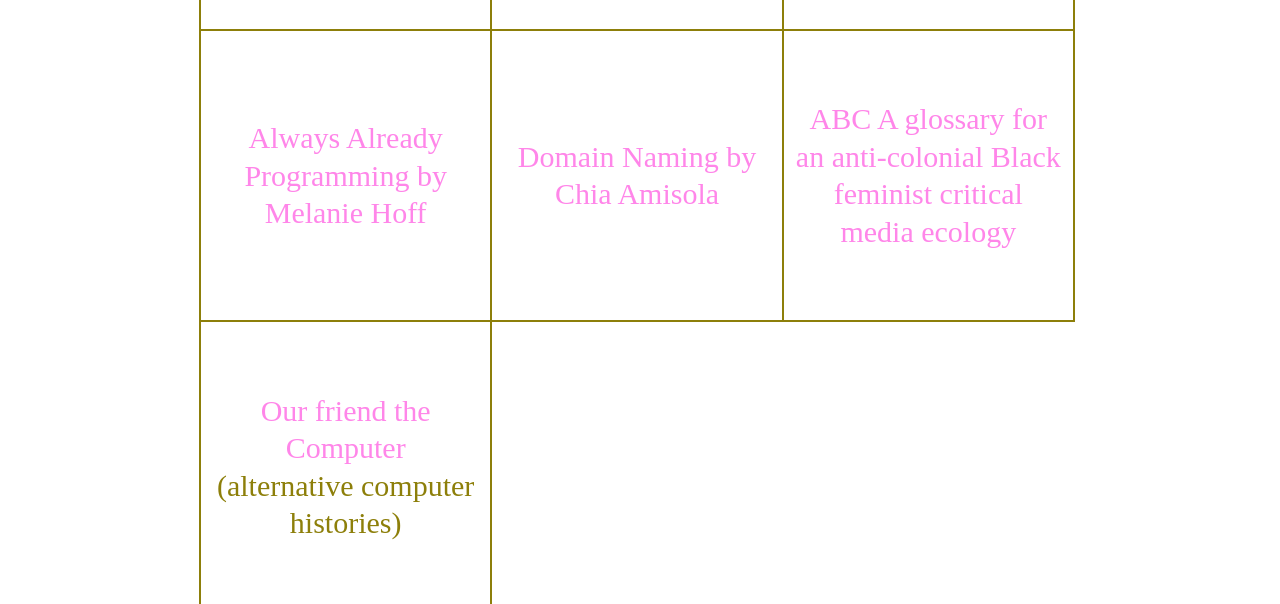
==== commit da6709f5: "update" ====
--- a/index.html
+++ b/index.html
@@ -43,6 +43,7 @@
     </nav>
 
     <a id="toplink" href="#top">top</a>
+    <button onclick="window.print()" id="printlink" href="#top">print</button>
 
   
   
--- a/style.css
+++ b/style.css
@@ -3,6 +3,7 @@
 
 body {
   width: 100%;
+  max-width: 100vw;
   margin: 0;
   font-family: "Times Dot";
   color: var(--primary-color);
@@ -36,7 +37,6 @@
   display: flex;
   align-items: center;
   justify-content: center;
-  background: white;
   z-index: 0;
 }
 
@@ -241,7 +241,7 @@
   height: 4.5rem;
 }
 
-#homelink {
+#homelink, #printlink {
   position: fixed;
   top: 0;
   left: 12.3rem;
@@ -250,9 +250,12 @@
   align-items: center;
   aspect-ratio: 1;
   border: 3px dotted var(--primary-color);
-
+  color: var(--secondary-color);
   border-radius: 100%;
   font-size: 1.2rem;
+  z-index: 10;
+  background: none;
+  cursor: pointer;
 }
 
 .task {
--- a/coin.css
+++ b/coin.css
@@ -2,6 +2,7 @@
 
 .coin {
   height: 100%;
+  max-width: 100%;
   aspect-ratio: 1/1;
   position: absolute;
   z-index: -10;
